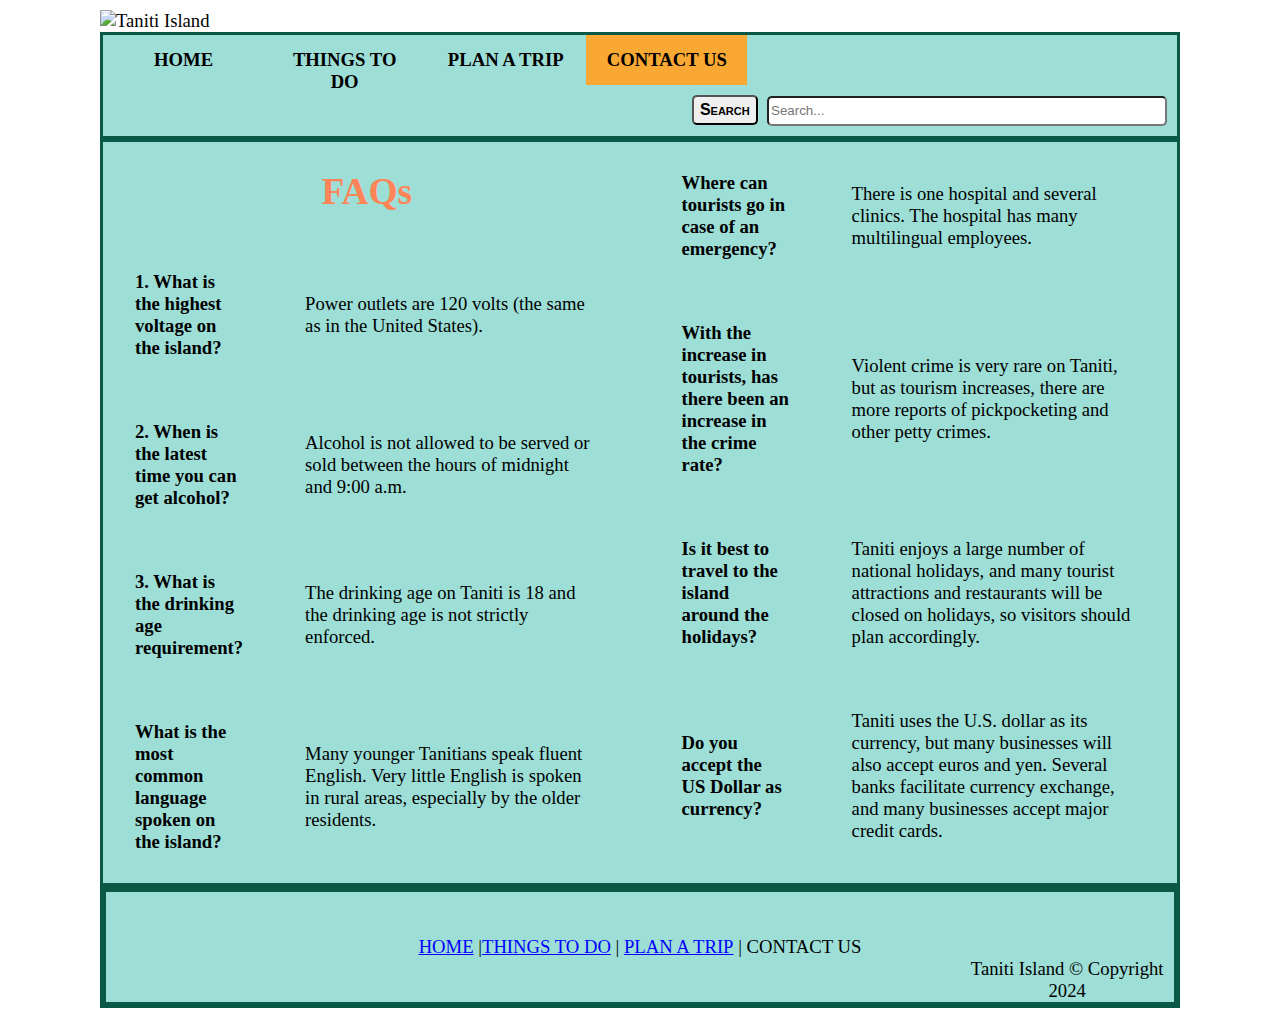
==== contactus.html @ 2309036c "Add files via upload" ====
<!DOCTYPE html>
<html lang="en">
<head>
    <meta charset="UTF-8">
    <title>Taniti Island | Contact Us</title>
    <link rel="stylesheet" href="main.css"/>
    <meta name="viewport" content="width=device-width, initial-scale=1">
    <meta name="keywords" content="Taniti Island, FAQs, More Information">
</head>
<body>
<div class="header">
    <img src="images/beach_scene.jpg" alt="Taniti Island" height="500px" width="1317px"/>
    <br/>

</div>
<div class="topnav">
    <ul>
        <li><a href="home.html">HOME</a></li>
        <li class="subnav">
            <a href="thingstodo.html" class="dropdown">THINGS TO DO</a>
            <div class="dropdown-menu">
                <a href="entertainment.html">Entertainment</a>
                <a href="restaurants.html">Restaurants</a>
                <a href="attractions.html">Attractions</a>
            </div>
        </li>
        <li class="subnav">
            <a href="planatrip.html" class="dropdown">PLAN A TRIP</a>
            <div class="dropdown-menu">
                <a href="flights.html">Book a Flight</a>
                <a href="lodging.html">Make A Reservation</a>
                <a href="transportation.html">Rent a Vehicle</a>
            </div>
        </li>
        <li ><a href="contactus.html" class="active">CONTACT US</a></li>

        <form class="submit">
            <input type="submit" value="Search" id="search">&nbsp <input type="search" placeholder="Search..." id="psearch" name="psearch">
        </form>
    </ul>
</div>
<div class="row">
    <table>
        <tr>
            <th colspan="2">
                <h1>FAQs</h1>
            </th>
        </tr>
        <tr>
            <td style="width: 30%">
                <b> 1. What is the highest voltage on the island?</b>
            </td>
            <td>
                Power outlets are 120 volts (the same as in the United States).
            </td>
        </tr>
        <tr>
            <td>
                <b>2. When is the latest time you can get alcohol?</b>
            </td>
            <td>
                Alcohol is not allowed to be served or sold between the hours of midnight and 9:00 a.m.
            </td>
        </tr>
        <tr>
            <td>
                <b>3. What is the drinking age requirement?</b>
            </td>
            <td>
                The drinking age on Taniti is 18 and the drinking age is not strictly enforced.
            </td>
        </tr>
        <tr>
            <td>
                <b>What is the most common language spoken on the island?</b>
            </td>
            <td>
                Many younger Tanitians speak fluent English. Very little English is spoken in rural areas, especially by the older residents.
            </td>
        </tr>
        <tr>
            <td>
                <b>Where can tourists go in case of an emergency?</b>
            </td>
            <td>
                There is one hospital and several clinics. The hospital has many multilingual employees.
            </td>
        </tr>
        <tr>
            <td>
                <b>With the increase in tourists, has there been an increase in the crime rate?</b>
            </td>
            <td>
                Violent crime is very rare on Taniti, but as tourism increases, there are more reports of pickpocketing and other petty crimes.
            </td>
        </tr>
        <tr>
            <td>
                <b>Is it best to travel to the island around the holidays?</b>
            </td>
            <td>
                Taniti enjoys a large number of national holidays, and many tourist attractions and restaurants will be closed on holidays, so visitors should plan accordingly.
            </td>
        </tr>
        <tr>
            <td>
                <b>Do you accept the US Dollar as currency?</b>
            </td>
            <td>
                Taniti uses the U.S. dollar as its currency, but many businesses will also accept euros and yen. Several banks facilitate currency exchange, and many businesses accept major credit cards.
            </td>
        </tr>
    </table>
</div>
    <div class="footer">
        <div class="row3">
            <div class="column2 side">
                <br/>
                <img src="" width="100px"/>
            </div>
            <div class="column2 middle">
                <br/>
                <br/>
                <a href="home.html">HOME</a> |<a href="thingstodo.html">THINGS TO DO</a> | <a href="planatrip.html">PLAN A TRIP</a> |
                CONTACT US
            </div>
            <div class="column2 side">
                <br/>
                <br/>
                <br/>
                Taniti Island
                &copy; Copyright 2024
            </div>
        </div>
    </div>

</body>
</html>
---- main.css ----
{
box-sizing: border-box;
}

body {

    margin: 10px 100px;
    font-size: 14pt;
    background-color: #FFFFFF;

}

.topnav {
    background-color: #9DDED6;
    overflow: auto;
    border: solid #0A5947;

}

.topnav ul {
    list-style-type:none;
    margin: 0;
    padding: 0;
    overflow: hidden;


}

.topnav li {
    float: left;
    width: 15%;
}

.topnav li a {
    text-align: center;
    display: block;
    color: black;
    text-decoration: none;
    padding: 14px 16px;
    font-weight: bold;


}

li.subnav {
    display: inline-block;


}

.dropdown-menu {
    display: none;
    position: absolute;
    background-color:#9DDED6;
    min-width: 255px;

}

.dropdown-menu a{
    color: black;
    padding: 12px 16px;
    text-decoration: none;
    display: block;
    text-align: left;
    border: 1px solid;
    border-color:#FF8559;
    font-variant: small-caps;
}

.dropdown-menu a:hover {
    background-color:#03919B;
    color: white;
}

.subnav:hover .dropdown-menu {
    display: block;
}

.topnav li a:hover {
    background-color: #03919B;
    color: white;
}

.topnav form {
    float: right;
    padding: 10px;
}

.topnav input[type=text]{
    width: 100%;
}
.active{
    background-color: #F9A834;
    height:100%;

}

.dropdown li a:active {
    background-color: #F9A834;
    height:100%;
}

#psearch {
    width: 400px;
    height: 30px;
     border-radius: 5px;
     border-color: #003B6D:
}

#search {
    height: 30px;
    font-weight: bold;
    font-size: 16px;
    font-variant: small-caps;
    border-radius: 5px;
    border-color: #0A5947:
}

#search:hover {
    background-color: #03919B;
    color: white;
}

.row {
    border: solid #0A5947;
    background-color: #9DDED6;
    column-count: 2;

}

.row2 {
    border: solid #0A5947;
    background-color: #9DDED6;
    column-count: 3;


}

.row3 {
    border: solid #0A5947;
    background-color: #9DDED6;

}
.column {
    float: left;
    width: 50%


}

.column img {

    border: solid #0A5947;
    height: auto;

}

.column.side {
    padding: 5px;
    text-align: justify;

}

.column.middle {
    padding: 5px;
    text-align: justify;

}

.row::after {

    content: "";
    display: table;
    clear: both;
}

.row3::after {

    content: "";
    display: table;
    clear: both;
}

.footer {
    border: solid #0A5947;

}

.column2 {
    float:left;

}
.column2.side {
    width:20%;
    text-align: center;

}

.column2.middle {
    text-align: center;
    width: 60%;

}

a:link {
    color: blue;
    display: inline-block;
}

a:visited {
    color: navy;
    display: inline-block;
}

a:hover {
    background-color: #03919B;
    color: white;
}


#contact {
    color: blue;
}



h1, h3 {
    text-align: center;
    color: #FF8559;
}

h3 {
    text-decoration: underline;
}

hr.divide {
    border: solid 1px #003B6D;
    width: 100%;
}

ul.subnav {

    text-align:center;

    list-style-type: none;
}

ul.subnav li {
    display: inline;

}

ul.subnav li a {
    color: blue;
}

/* CSS for FAQ Page */
td {

    padding: 30px;
    border-spacing: 30px;
}

.fields {
    width: 100%;
    padding: 5px;
    border: 3px solid #6699CC;
    box-sizing: border-box;
    border-radius: 5px;
}

.container {
    margin: 40px;
    background-color: #BDBDBD;
    border-radius: 5px;
}

.button {
    width: 40%;
    border-radius: 5px;
    border-color: #6699CC;
    margin: 0px 0px 50px 100px;
    font-size: 20px;
    font-weight: bold;
    font-variant: small-caps;
}

.button:hover {
    background-color: #676767;
    color: white;
}
/** CSS for SubPages **/

ul.sidesubnav {
    list-style-type: none;
    margin: 0;
    padding: 0;
    width: 257px;
    float:left;


}

ul.sidesubnav li {
    background-color: #9DDED6;
    overflow: auto;
    border:  solid #0A5947;
    padding: 7px;

}

article {
    float:left;
    background-color:#9DDED6;
    border: solid #0A5947;
    width: 79%;
    padding: 5px;
}

section::after {
    content:"";
    display: table;
    clear: both;
}
h2 {
    text-align: center;
}

h4 {
    text-align: center;
}

/**CSS for Forms**/
.legend {
    background-color:#FF8559;


}
.fields {
    width: 25%;
    padding: 5px;
    border: 3px solid #0A5947;
    box-sizing: border-box;
    border-radius: 5px;
}

.container {
    margin: 40px;
    background-color: #9DDED6;
    border-radius: 5px;
    border: 2px solid #FF8559;
}

.button {
    width: 40%;
    border-radius: 5px;
    border-color: #FF8559;
    margin: 0px 0px 50px 100px;
    font-size: 20px;
    font-weight: bold;
    font-variant: small-caps;
}

.button:hover {
    background-color: #0A5947;
    color: white;
}
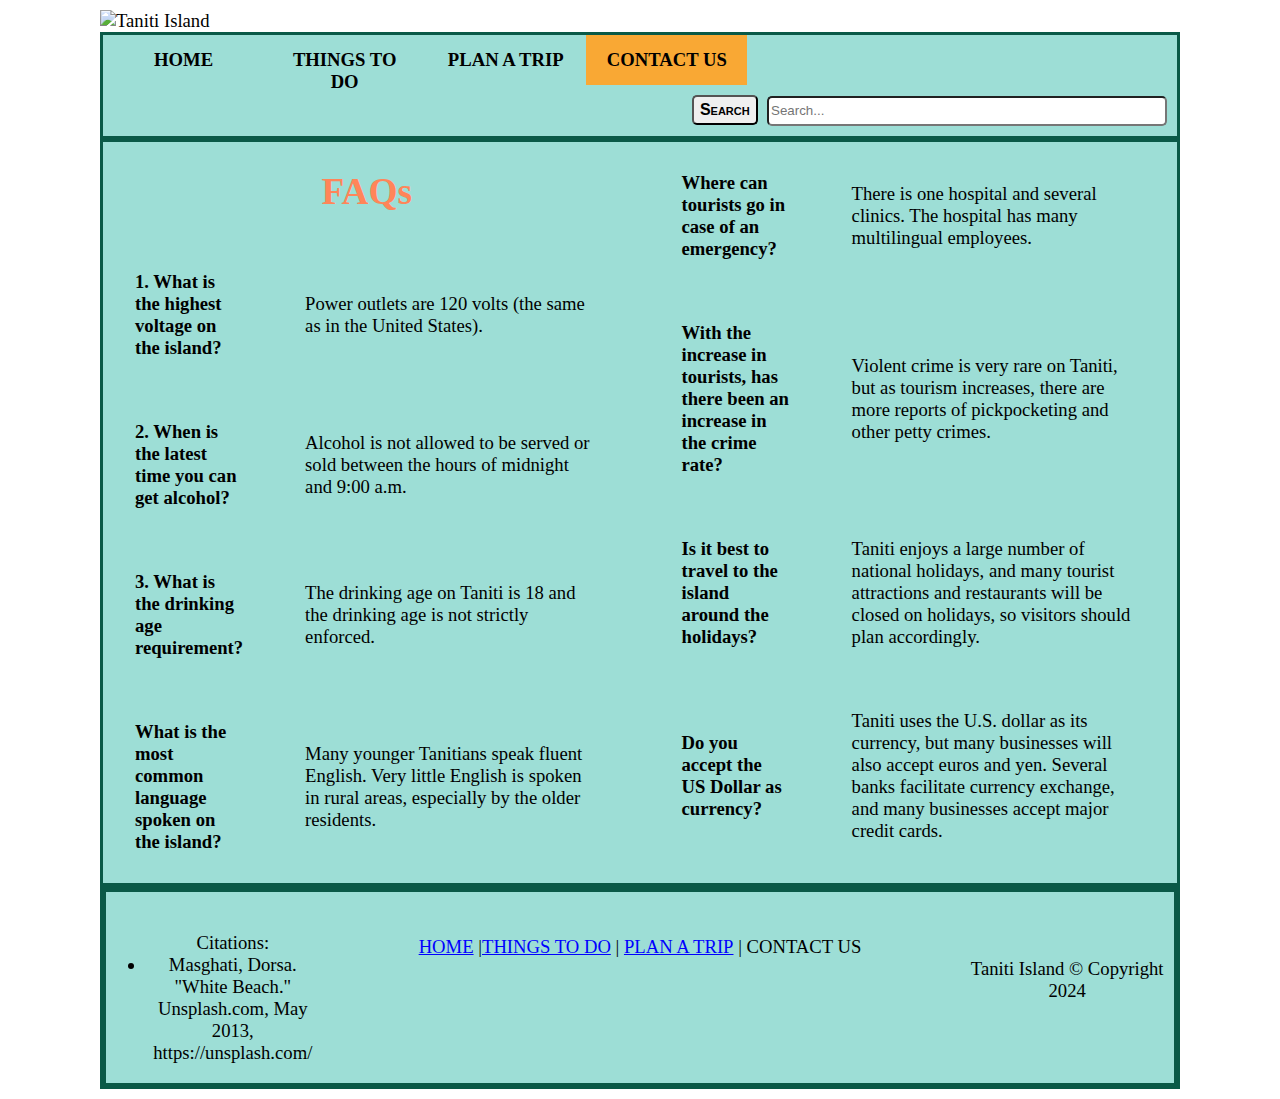
==== commit c4fedaf8: "Add files via upload" ====
--- a/contactus.html
+++ b/contactus.html
@@ -116,7 +116,10 @@
         <div class="row3">
             <div class="column2 side">
                 <br/>
-                <img src="" width="100px"/>
+                <ul>
+                    Citations:
+                    <li>Masghati, Dorsa. "White Beach." Unsplash.com, May 2013, https://unsplash.com/</li>
+                </ul>
             </div>
             <div class="column2 middle">
                 <br/>
